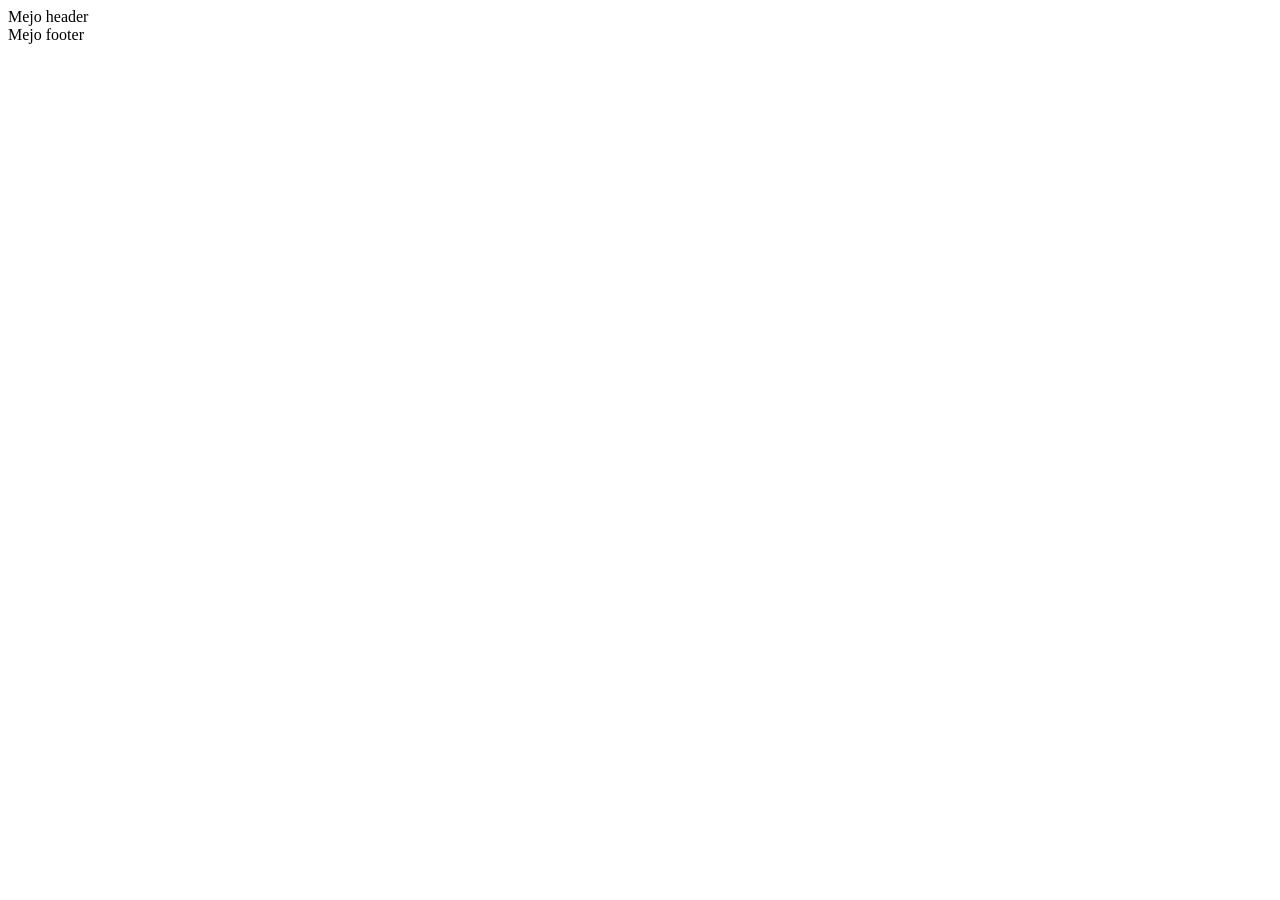
==== index.html @ 2379e30d "initial commit" ====
<!doctype html>
<html lang="en">
  <head>
    <meta charset="UTF-8" />
    <meta name="viewport" content="width=device-width, initial-scale=1.0" />
    <style></style>
    <title>MEJO test</title>
    <link rel="stylesheet" href="styles.css" ata-precedence="next" />
  </head>
  <body>
    <header>Mejo header</header>
    <div id="main"></div>
    <footer>Mejo footer</footer>
    <script src="mejo.js"></script>
  </body>
</html>
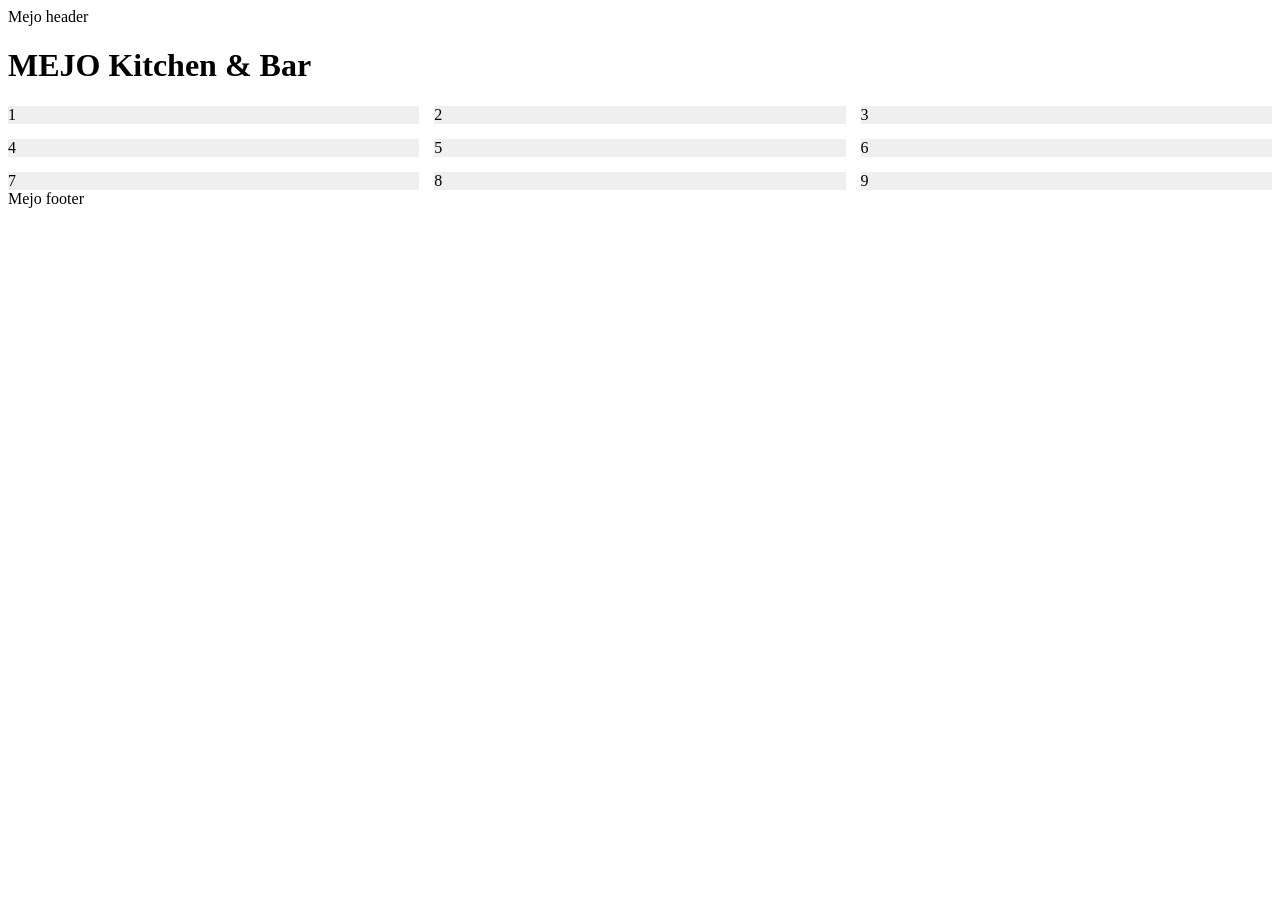
==== commit 74d66331: "updated styles" ====
--- a/index.html
+++ b/index.html
@@ -9,7 +9,20 @@
   </head>
   <body>
     <header>Mejo header</header>
-    <div id="main"></div>
+    <div id="main">
+      <h1>MEJO Kitchen & Bar</h1>
+      <div class="main-grid">
+        <div>1</div>
+        <div>2</div>
+        <div>3</div>
+        <div>4</div>
+        <div>5</div>
+        <div>6</div>
+        <div>7</div>
+        <div>8</div>
+        <div>9</div>
+      </div>
+    </div>
     <footer>Mejo footer</footer>
     <script src="mejo.js"></script>
   </body>
--- a/styles.css
+++ b/styles.css
@@ -0,0 +1,11 @@
+.main-grid {
+  display: flex;
+  width: 100%;
+  gap: 15px;
+  flex-wrap: wrap;
+}
+
+.main-grid > div {
+  width: calc(33.33% - 15px * 2 / 3);
+  background: #efefef;
+}
